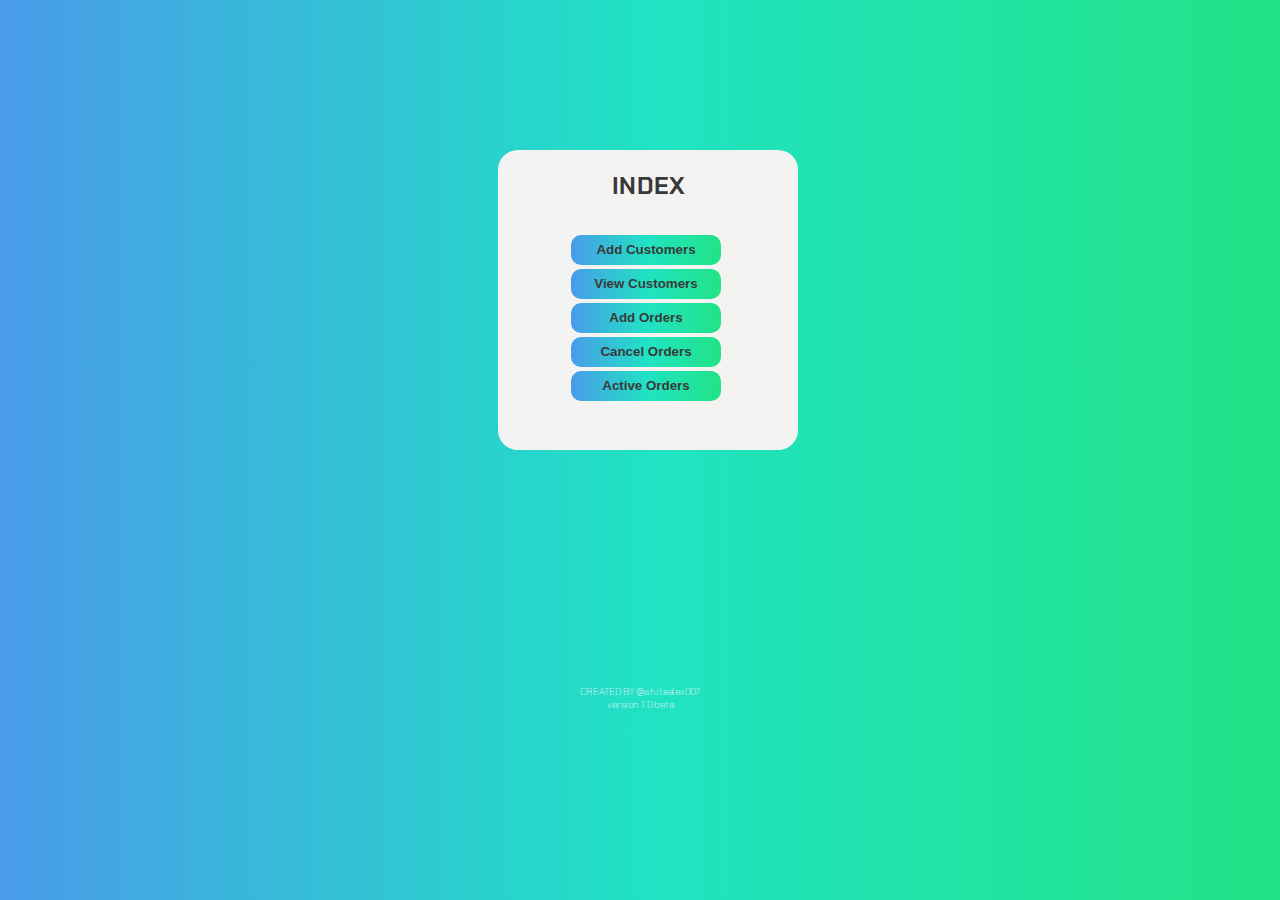
==== Index.html @ 5e4fa6e2 "Rename Index to Index.html" ====
<!DOCTYPE html>
<html>
    <head>
        
        <style>
            @import url('https://fonts.googleapis.com/css?family=Chakra+Petch:700|Roboto:700');
            
            body {
                background: linear-gradient(to right, rgba(73,155,234,1) 0%, rgba(32,227,195,1) 51%, rgba(34,227,134,1) 99%, rgba(34,227,134,1) 100%);
            }
            
            #box{
                font-family: 'Chakra Petch', sans-serif;
                position: inherit;
                top: 20px;
                text-align: center;
                color: #39393A;
            }
            #center{
                border-radius: 20px;
                background-color: #F3F4F2;
                position: relative;
                top: 130px;
                left: 490px;
                width: 300px;
                height: 300px;
            }
            
            #form{
                font-family: 'Roboto', sans-serif;
                position: inherit;
                top: 10px;
                left: 70px;
                
            }
            
            .btn{
                font-weight: bold;
                background: linear-gradient(to right, rgba(73,155,234,1) 0%, rgba(32,227,195,1) 51%, rgba(34,227,134,1) 99%, rgba(34,227,134,1) 100%);
                color: #39393A;
                border-radius: 10px;
                width: 150px;
                height: 30px;
                padding: 0;
                border: none;
            }
            
            .btn:hover {
                width: 155px;
                height: 32px;
            }
            
            .btn:active {
                background-color:#39393A;
                color: #ffffff;
                border:none;
            }
            
            #creator{
                font-family: 'Chakra Petch', sans-serif;
                font-size: 10px;
                font-stretch: extra-condensed;
                position: relative;
                top:355px;
                padding: 0;
                margin: none;
                color: aliceblue;
                font-weight: lighter;
                text-align: center;
            }
            
            
        
        </style>
    </head>
    <body>
        
        <div id="center">
            <div id="box">
                <h2>INDEX</h2><br>
            </div>
            <div id="form" style="text-align: center">
                <form>
                    <table>
                        <tr>
                            <td><button class="btn" type="button" onclick="onclick=location.href='http://localhost/Antidote-Dash/Dash.html'"name="adcustomer">Add Customers</button><br></td>
                        </tr>
                        <tr>
                            <td><button class="btn" type="button" name="vwcustomer">View Customers</button><br></td>
                        </tr>
                        <tr>
                            <td><button class="btn" type="button" name="addOrders">Add Orders</button> </td>
                        </tr>
                        <tr>
                            <td><button class="btn" type="button" name="cancelOrders">Cancel Orders</button> </td>
                        </tr>
                        <tr>
                            <td><button class="btn" type="button" name="viewOrders">Active Orders</button> </td>
                        </tr>
                    </table>
                </form>
            </div>    
        </div>
        <div id="creator">
        <p>CREATED BY @whitealex007 <br> version 1.0 beta<p>
        </div>
    </body>
</html>
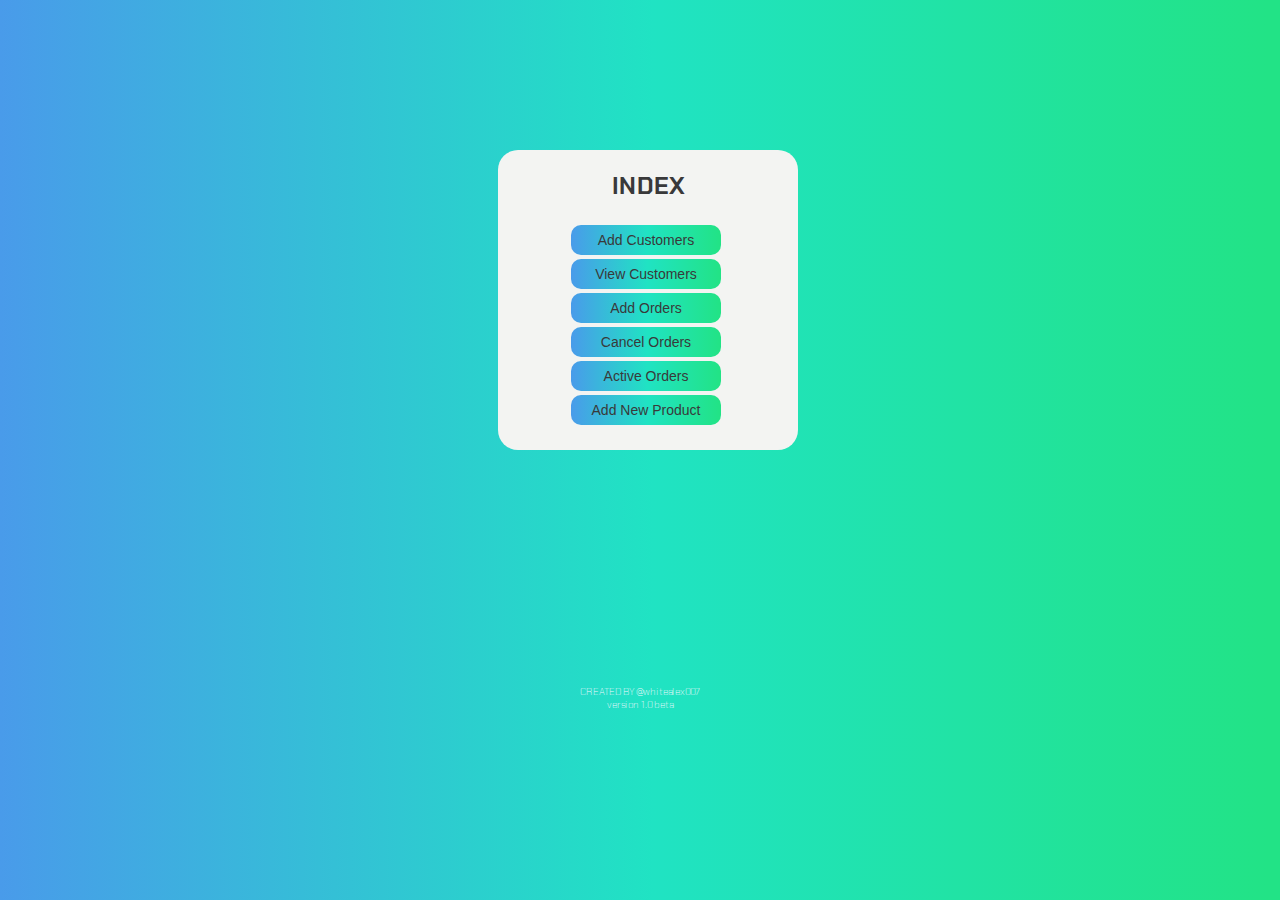
==== commit 1b7e2671: "Add files via upload" ====
--- a/Index.html
+++ b/Index.html
@@ -1,6 +1,10 @@
 <!DOCTYPE html>
 <html>
     <head>
+        <script>
+        var snd = new Audio("click.wav"); 
+        </script>
+        
         
         <style>
             @import url('https://fonts.googleapis.com/css?family=Chakra+Petch:700|Roboto:700');
@@ -29,13 +33,15 @@
             #form{
                 font-family: 'Roboto', sans-serif;
                 position: inherit;
-                top: 10px;
+                top: 0px;
                 left: 70px;
                 
             }
             
             .btn{
-                font-weight: bold;
+                font-size: 14px;
+                font-stretch: ultra-condensed;
+                font-weight:normal;
                 background: linear-gradient(to right, rgba(73,155,234,1) 0%, rgba(32,227,195,1) 51%, rgba(34,227,134,1) 99%, rgba(34,227,134,1) 100%);
                 color: #39393A;
                 border-radius: 10px;
@@ -48,6 +54,7 @@
             .btn:hover {
                 width: 155px;
                 height: 32px;
+                background: linear-gradient(45deg, rgba(252,234,187,1) 0%, rgba(252,205,77,1) 23%, rgba(248,181,0,1) 65%, rgba(251,223,147,1) 100%);
             }
             
             .btn:active {
@@ -74,6 +81,7 @@
         </style>
     </head>
     <body>
+      
         
         <div id="center">
             <div id="box">
@@ -86,7 +94,7 @@
                             <td><button class="btn" type="button" onclick="onclick=location.href='http://localhost/Antidote-Dash/Dash.html'"name="adcustomer">Add Customers</button><br></td>
                         </tr>
                         <tr>
-                            <td><button class="btn" type="button" name="vwcustomer">View Customers</button><br></td>
+                            <td><button class="btn" type="button" onclick="onclick=location.href='http://localhost/Antidote-Dash/search.html'" name="vwcustomer">View Customers</button><br></td>
                         </tr>
                         <tr>
                             <td><button class="btn" type="button" name="addOrders">Add Orders</button> </td>
@@ -97,6 +105,9 @@
                         <tr>
                             <td><button class="btn" type="button" name="viewOrders">Active Orders</button> </td>
                         </tr>
+                        <tr>
+                            <td><button class="btn" type="button"  name="addProduct" onclick="onclick=location.href='http://localhost/Antidote-Dash/addproduct.html'">Add New Product</button> </td>
+                        </tr>
                     </table>
                 </form>
             </div>    
@@ -105,4 +116,4 @@
         <p>CREATED BY @whitealex007 <br> version 1.0 beta<p>
         </div>
     </body>
-</html>
+</html>